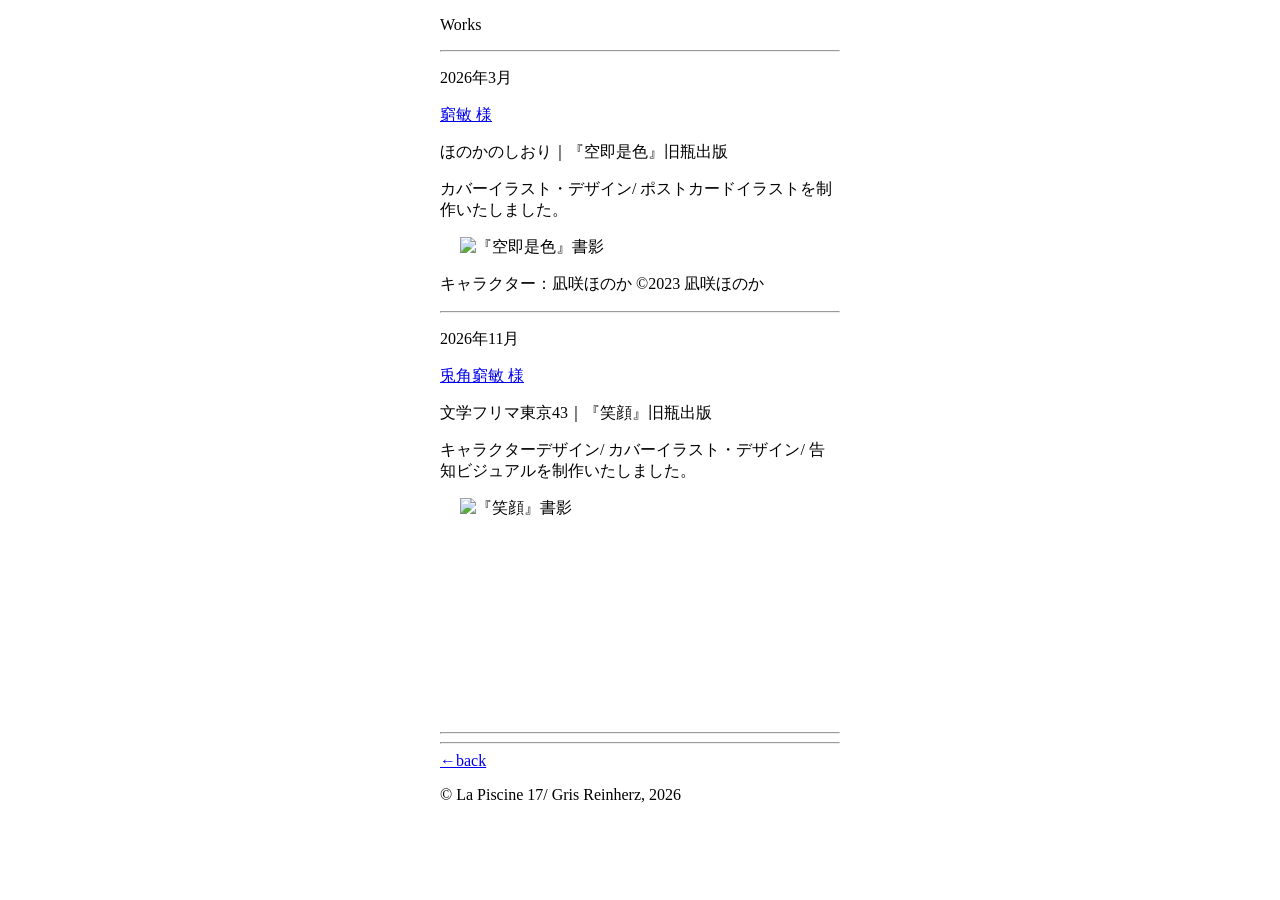
==== works/works.html @ 5f1d1348 "400" ====
<!DOCTYPE html>
<html lang="ja">
<head>
    <meta name="robots" content="noai, noimageai">
    <meta charset="UTF-8" name="viewport" content="width=device-width, initial-scale=1">
    <meta name="description" content="Gris Reinherz Works">
    <meta name="author" content="Gris Reinherz">
    <link rel="stylesheet" href="style.css">
</head>
<body>
    <p>Works</p>
    <hr>
    <div class="work">
        <p>2026年3月</p>
        <p><a href="https://x.com/QBin_tsunderu?s=20">窮敏 様</a></p>
        <p>ほのかのしおり｜『空即是色』旧瓶出版</p>
        <p>カバーイラスト・デザイン/ ポストカードイラストを制作いたしました。</p>
        <ul>
            <li><img src="../img/work/2026/2026-1-syoei.jpg" alt="『空即是色』書影" width="300px" oncontextmenu="return false;"></li>
            <li><img src="../img/work/2026/2026-1-postcard.jpg" alt="無料配布されたポストカード用イラスト" width="300px" oncontextmenu="return false;"></li>
            <li><img src="../img/work/2026/2026-1-hyoshi.jpg" alt="『空即是色』表紙全体画像" width="300px" oncontextmenu="return false;"></li>
            <li><img src="../img/work/2026/2026-1-photo.jpg" alt="『空即是色』実物写真" width="300px" oncontextmenu="return false;"></li>
        </ul>
        <p>キャラクター：凪咲ほのか ©2023 凪咲ほのか</p>
        <hr>
    </div>
    <div class="work">
        <p>2026年11月</p>
        <p><a href="https://x.com/QBin_rabbithorn?s=20">兎角窮敏 様</a></p>
        <p>文学フリマ東京43｜『笑顔』旧瓶出版</p>
        <p>キャラクターデザイン/ カバーイラスト・デザイン/ 告知ビジュアルを制作いたしました。</p>
        <ul>
            <li><img src="../img/work/2026/2026-2-syoei.jpg" alt="『笑顔』書影" width="300px" oncontextmenu="return false;"></li>
            <li><img src="../img/work/2026/2026-2-character.jpg" alt="「二宮咲幸(左)」「天海絵美(右)」キャラクターイラスト" width="300px" oncontextmenu="return false;"></li>
            <li><img src="../img/work/2026/2026-2-hyoshi.jpg" alt="『笑顔』表紙全体画像" width="300px" oncontextmenu="return false;"></li>
            <li><img src="../img/work/2026/2026-2-kokuchi.jpg" alt="文学フリマ東京43での告知ビジュアル" width="300px" oncontextmenu="return false;"></li>
            <li><img src="../img/work/2026/2026-2-katei.jpg" alt="『笑顔』レイアウト制作過程" width="300px" oncontextmenu="return false;"></li>
        </ul>
        <hr>
    </div>
</body>
<footer>
    <hr>
    <a href="../index.html">←back<a>
    <p>©︎ La Piscine 17/ Gris Reinherz, 2026</p>
</footer>
</html>
---- works/style.css ----
body {
	width: 400px;
	margin-left: auto;
	margin-right: auto;
	font-family: serif;
}

ul {
	display: flex;
	gap: 4vw;
	scroll-snap-type: x mandatory;
}

li {
  list-style-type: none;
  flex: 0 0 100%;
}

ul {
	overflow-x: scroll;
}

li {
  scroll-snap-align: center;
}
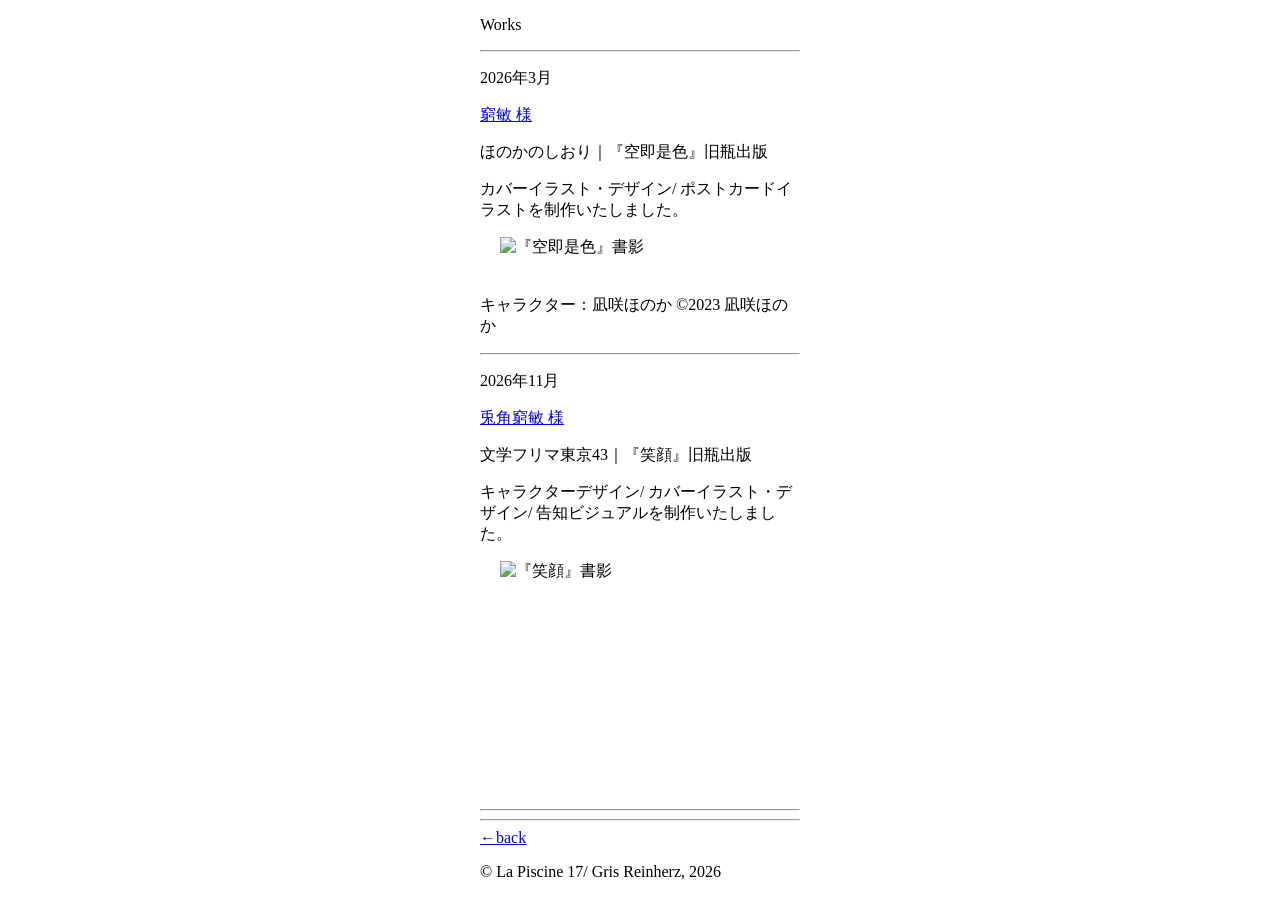
==== commit ada91a62: "320" ====
--- a/works/works.html
+++ b/works/works.html
@@ -16,10 +16,10 @@
         <p>ほのかのしおり｜『空即是色』旧瓶出版</p>
         <p>カバーイラスト・デザイン/ ポストカードイラストを制作いたしました。</p>
         <ul>
-            <li><img src="../img/work/2026/2026-1-syoei.jpg" alt="『空即是色』書影" width="300px" oncontextmenu="return false;"></li>
-            <li><img src="../img/work/2026/2026-1-postcard.jpg" alt="無料配布されたポストカード用イラスト" width="300px" oncontextmenu="return false;"></li>
-            <li><img src="../img/work/2026/2026-1-hyoshi.jpg" alt="『空即是色』表紙全体画像" width="300px" oncontextmenu="return false;"></li>
-            <li><img src="../img/work/2026/2026-1-photo.jpg" alt="『空即是色』実物写真" width="300px" oncontextmenu="return false;"></li>
+            <li><img src="../img/work/2026/2026-1-syoei.jpg" alt="『空即是色』書影" width="320px" oncontextmenu="return false;"></li>
+            <li><img src="../img/work/2026/2026-1-postcard.jpg" alt="無料配布されたポストカード用イラスト" width="320px" oncontextmenu="return false;"></li>
+            <li><img src="../img/work/2026/2026-1-hyoshi.jpg" alt="『空即是色』表紙全体画像" width="320px" oncontextmenu="return false;"></li>
+            <li><img src="../img/work/2026/2026-1-photo.jpg" alt="『空即是色』実物写真" width="320px" oncontextmenu="return false;"></li>
         </ul>
         <p>キャラクター：凪咲ほのか ©2023 凪咲ほのか</p>
         <hr>
@@ -30,11 +30,11 @@
         <p>文学フリマ東京43｜『笑顔』旧瓶出版</p>
         <p>キャラクターデザイン/ カバーイラスト・デザイン/ 告知ビジュアルを制作いたしました。</p>
         <ul>
-            <li><img src="../img/work/2026/2026-2-syoei.jpg" alt="『笑顔』書影" width="300px" oncontextmenu="return false;"></li>
-            <li><img src="../img/work/2026/2026-2-character.jpg" alt="「二宮咲幸(左)」「天海絵美(右)」キャラクターイラスト" width="300px" oncontextmenu="return false;"></li>
-            <li><img src="../img/work/2026/2026-2-hyoshi.jpg" alt="『笑顔』表紙全体画像" width="300px" oncontextmenu="return false;"></li>
-            <li><img src="../img/work/2026/2026-2-kokuchi.jpg" alt="文学フリマ東京43での告知ビジュアル" width="300px" oncontextmenu="return false;"></li>
-            <li><img src="../img/work/2026/2026-2-katei.jpg" alt="『笑顔』レイアウト制作過程" width="300px" oncontextmenu="return false;"></li>
+            <li><img src="../img/work/2026/2026-2-syoei.jpg" alt="『笑顔』書影" width="320px" oncontextmenu="return false;"></li>
+            <li><img src="../img/work/2026/2026-2-character.jpg" alt="「二宮咲幸(左)」「天海絵美(右)」キャラクターイラスト" width="320px" oncontextmenu="return false;"></li>
+            <li><img src="../img/work/2026/2026-2-hyoshi.jpg" alt="『笑顔』表紙全体画像" width="320px" oncontextmenu="return false;"></li>
+            <li><img src="../img/work/2026/2026-2-kokuchi.jpg" alt="文学フリマ東京43での告知ビジュアル" width="320px" oncontextmenu="return false;"></li>
+            <li><img src="../img/work/2026/2026-2-katei.jpg" alt="『笑顔』レイアウト制作過程" width="320px" oncontextmenu="return false;"></li>
         </ul>
         <hr>
     </div>
--- a/works/style.css
+++ b/works/style.css
@@ -1,5 +1,5 @@
 body {
-	width: 400px;
+	width: 320px;
 	margin-left: auto;
 	margin-right: auto;
 	font-family: serif;
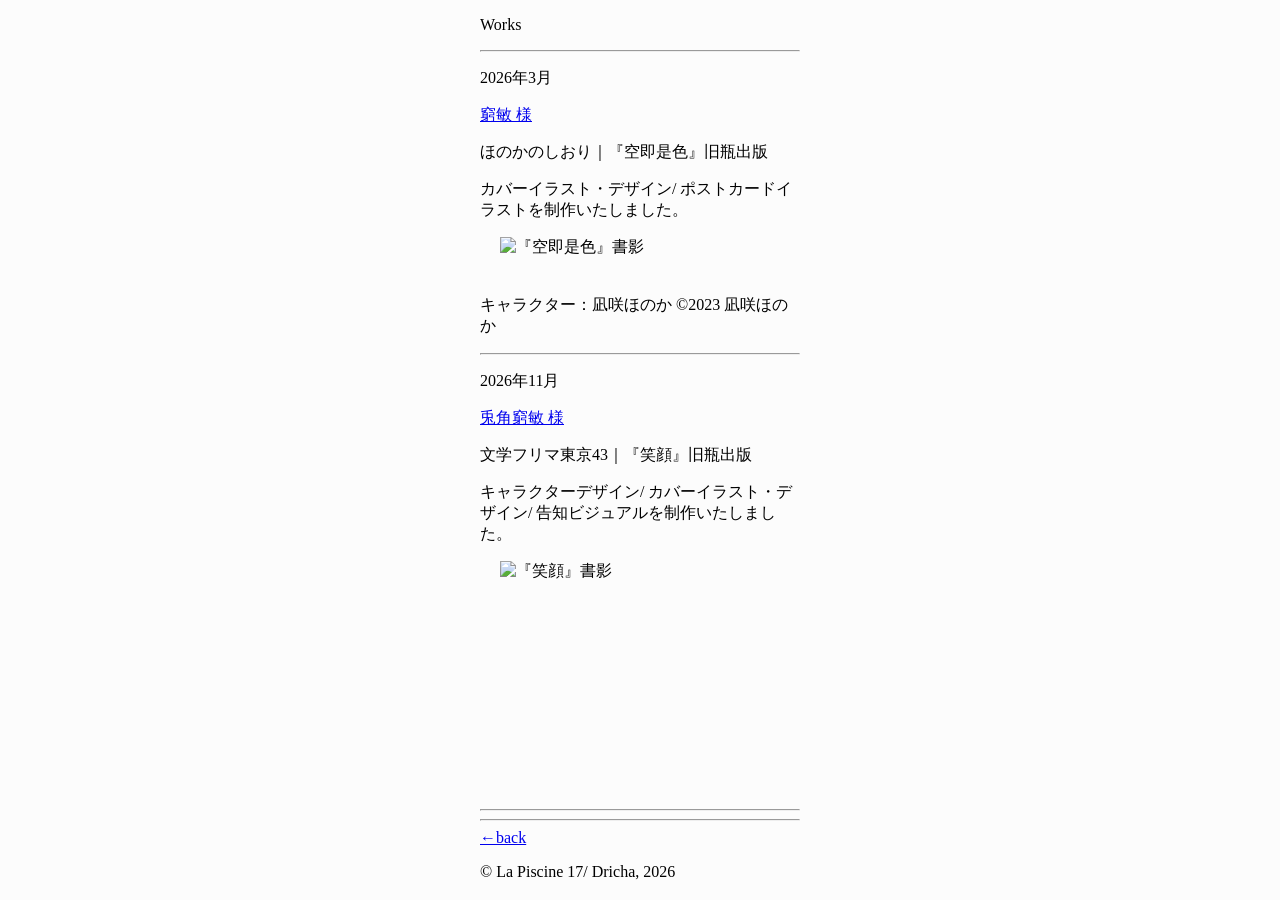
==== commit 9edbf8fb: "Dricha" ====
--- a/works/works.html
+++ b/works/works.html
@@ -3,8 +3,8 @@
 <head>
     <meta name="robots" content="noai, noimageai">
     <meta charset="UTF-8" name="viewport" content="width=device-width, initial-scale=1">
-    <meta name="description" content="Gris Reinherz Works">
-    <meta name="author" content="Gris Reinherz">
+    <meta name="description" content="Dricha Works">
+    <meta name="author" content="Dricha">
     <link rel="stylesheet" href="style.css">
 </head>
 <body>
@@ -42,6 +42,6 @@
 <footer>
     <hr>
     <a href="../index.html">←back<a>
-    <p>©︎ La Piscine 17/ Gris Reinherz, 2026</p>
+    <p>©︎ La Piscine 17/ Dricha, 2026</p>
 </footer>
 </html>
--- a/works/style.css
+++ b/works/style.css
@@ -1,4 +1,5 @@
 body {
+	background-color: #fcfcfc;
 	width: 320px;
 	margin-left: auto;
 	margin-right: auto;
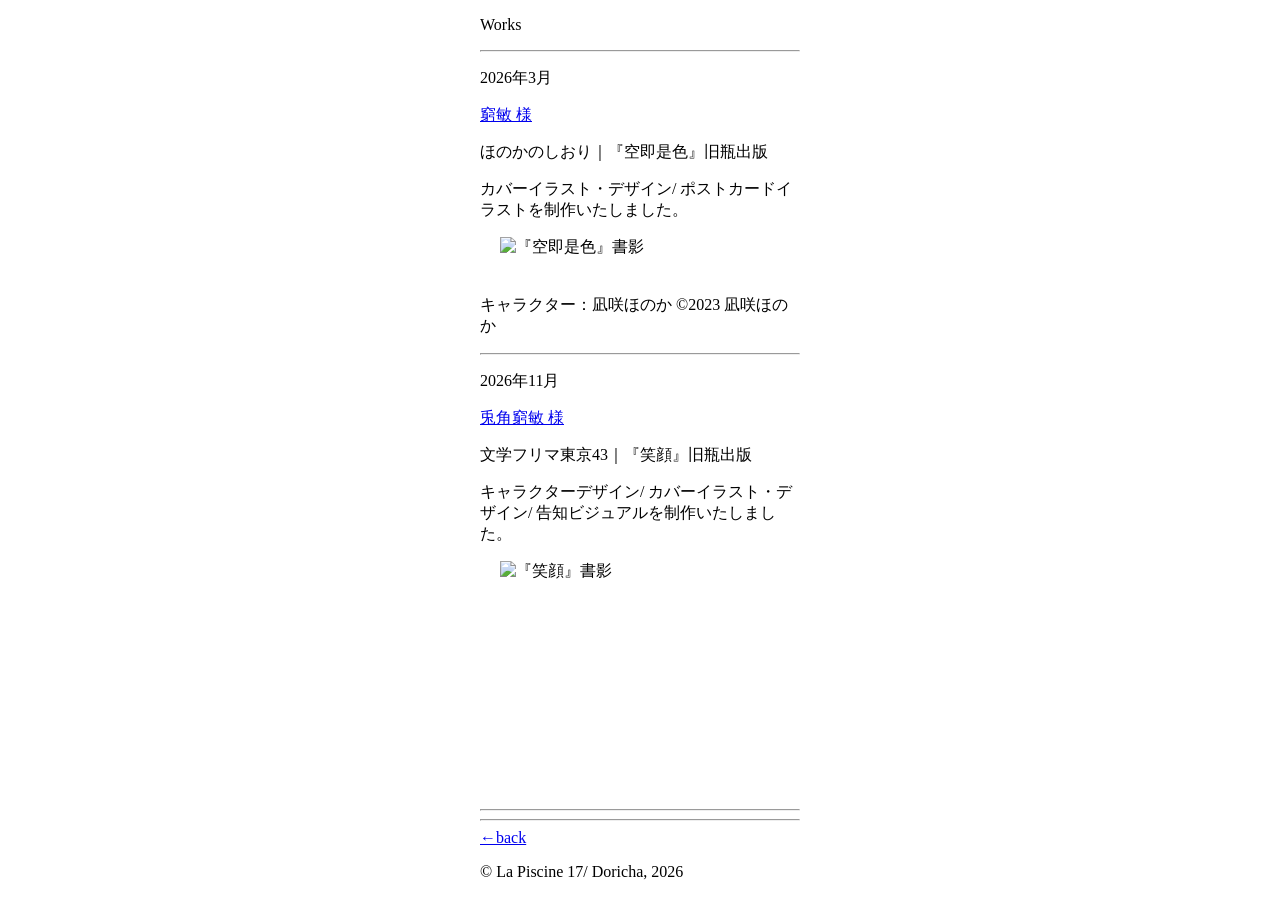
==== commit 41fc706b: "spelling" ====
--- a/works/works.html
+++ b/works/works.html
@@ -42,6 +42,6 @@
 <footer>
     <hr>
     <a href="../index.html">←back<a>
-    <p>©︎ La Piscine 17/ Dricha, 2026</p>
+    <p>©︎ La Piscine 17/ Doricha, 2026</p>
 </footer>
 </html>
--- a/works/style.css
+++ b/works/style.css
@@ -1,5 +1,4 @@
 body {
-	background-color: #fcfcfc;
 	width: 320px;
 	margin-left: auto;
 	margin-right: auto;
